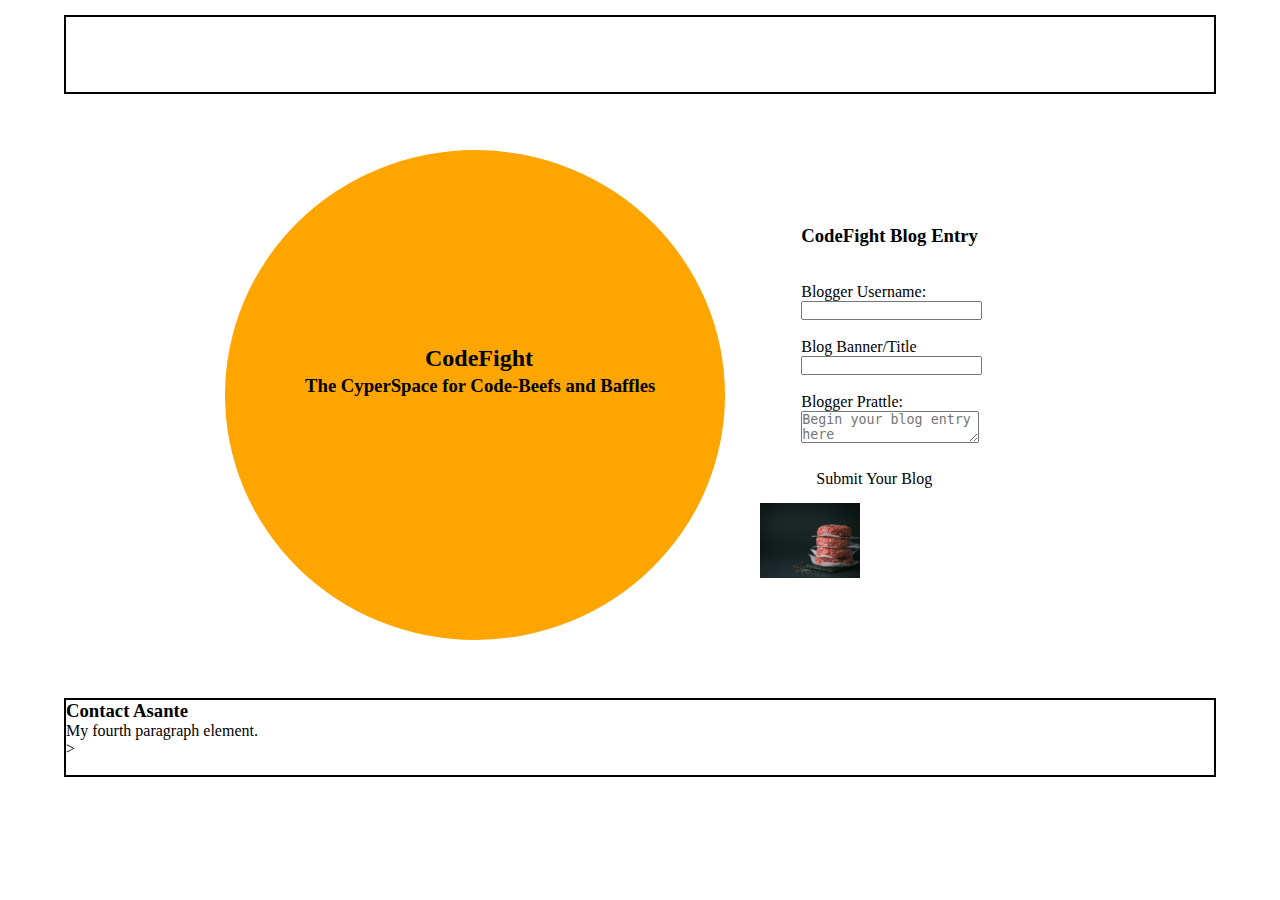
==== index.html @ f612882f "challenge week four" ====
<!DOCTYPE html>
<html lang="en">
<head>
    <meta charset="UTF-8">
    <meta name="viewport" content="width=device-width, initial-scale=1.0">
    <title>CodeFight Personal Blog</title>
    <link href= "assets/css/styles.css" type="text/css"
	rel="stylesheet"/> 
</head>  

<body>
    <header>
    </header>
    <main>
             <h2 id="circle"></h2>     
            <div class="circle"></div>
            <h2 id="siteTitle">CodeFight</h2>
            <h3 id="subTitle">The CyperSpace for Code-Beefs and Baffles</h3>
    </main>

     <article>
                 <form id="form" action="" method="">
                    <h3>CodeFight Blog Entry</h3>
                    <br>
                    <br>
                    <label for="userName">Blogger Username:</label>
                    <br>
                    <input type="text" id="userName" name="userName" width="100"/>
                    <br>
                    <br>
                    <label for="blogTitle">Blog Banner/Title</label>
                    <br>
                    <input type="text" id="blogTitle" name="blogTitle" required/>
                    <br>
                    <br>
                    <label for="comments">Blogger Prattle:</label>
                    <br>
                    <textarea id="comments" name="comments" 
                    required placeholder= "Begin your blog entry here"></textarea>
                    <br><br>
                    
                </form>
            <div>
                <label for="submit" id="submitYourBlog">Submit Your Blog</label>
                <br>
                <input type="image" src= "assets/images/beefAdobeStock_514505340Resize.png" alt="Beef Patties" width= "100px" height="100%" id="submit" value="submit"/>
            </div>
     </article>

               

    <footer>
        <h3> Contact Asante</h3>
          <p>My fourth paragraph element.</p>>
    </footer>                                                      
<!-- /*see duckett pp 47 to link java -->
</body>
</html>
---- assets/css/styles.css ----
* {margin: 0; padding: 0;}

body {
    margin: 0;
    width: 90%;
    background-color: white;
    margin: 15px auto;
    
}

header {
    flex-basis: 10%;
    height: 75px;
    border: 2px solid black;
    margin: 0;
}

h2 {
    margin: 0;
}

h3 {
    margin: 0%;
}

#siteTitle {
    margin: 0%;    
    position: absolute;
        top: 345px;
        left: 425px;
}

.circle {
    margin: 0;
    position: absolute;
    top: 150px;
    left: 225px;
    height: 490px;
    width: 500px;
    background-color: orange;
    border-radius: 50%;
    text-align: center;
  }
  
#subTitle {
    margin: 0%;
    position: absolute;
    top: 375px;
    left: 305px;
}

main {
    margin: 2%;
    padding: 2.5%;
    width: 55%;
    padding-top: 10px;
    text-align: center;
    height: 300px;
    float: left;
    
}

article {
    margin: .5%;
    padding: 170px;
    margin-bottom: 40px;
    padding-top: 125px;
    margin-top: 1px;
}

form {
    /*display: flex;*/
    flex-direction: column;
    align-items: flex-start;
    align-content: flex-start;
    padding-right: 1px;
    margin: 5px;
    }

aside h3 {
    margin: 0;
    margin-left: 15px;

}
*#blogEntry {
    margin: 0;
    padding-bottom: 25px;
}

footer {
    flex-basis: 5%;
    clear: both;
    height: 75px;
    border-top: 2px solid black;
    border: 2px solid black;
}

#submitYourBlog {
    text-indent: 10px;
    margin-left: 15px;
}

#submit {
    height: 75px;
    float: right;
    margin-top: 15px;
    margin-right: 180px;

}
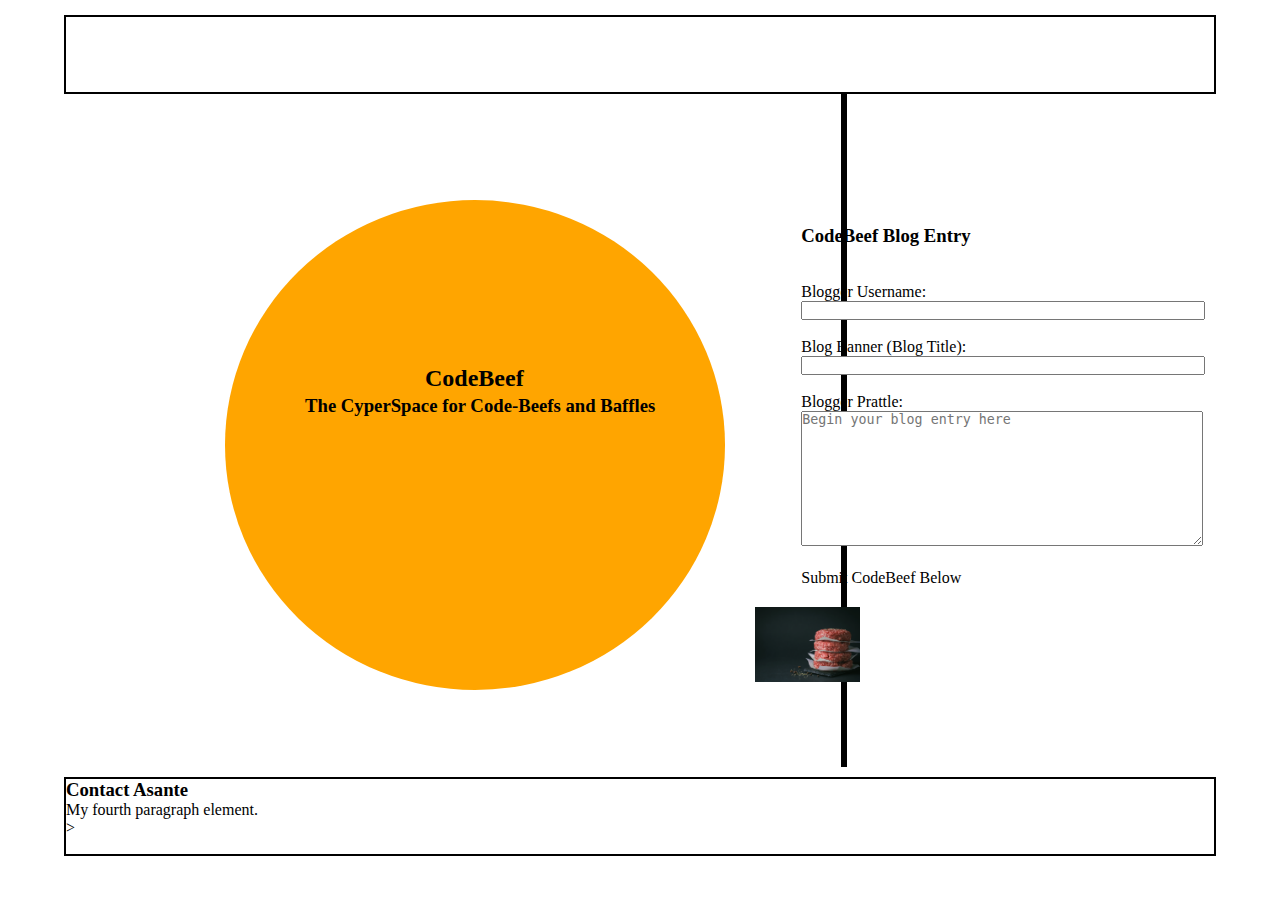
==== commit 71ae3d64: "Week Four Page One Phase" ====
--- a/index.html
+++ b/index.html
@@ -14,21 +14,22 @@
     <main>
              <h2 id="circle"></h2>     
             <div class="circle"></div>
-            <h2 id="siteTitle">CodeFight</h2>
+            <h2 id="siteTitle">CodeBeef</h2>
             <h3 id="subTitle">The CyperSpace for Code-Beefs and Baffles</h3>
+            <div class="vl"></div>
     </main>
-
-     <article>
+   
+    <article>
                  <form id="form" action="" method="">
-                    <h3>CodeFight Blog Entry</h3>
+                    <h3>CodeBeef Blog Entry</h3>
                     <br>
                     <br>
                     <label for="userName">Blogger Username:</label>
                     <br>
-                    <input type="text" id="userName" name="userName" width="100"/>
+                    <input type="text" id="userName" name="userName"/>
                     <br>
                     <br>
-                    <label for="blogTitle">Blog Banner/Title</label>
+                    <label for="blogTitle">Blog Banner (Blog Title):</label>
                     <br>
                     <input type="text" id="blogTitle" name="blogTitle" required/>
                     <br>
@@ -38,12 +39,10 @@
                     <textarea id="comments" name="comments" 
                     required placeholder= "Begin your blog entry here"></textarea>
                     <br><br>
-                    
-                </form>
+                    <label for="submit" id="submitlabel">Submit CodeBeef Below</label>
+                  </form>
             <div>
-                <label for="submit" id="submitYourBlog">Submit Your Blog</label>
-                <br>
-                <input type="image" src= "assets/images/beefAdobeStock_514505340Resize.png" alt="Beef Patties" width= "100px" height="100%" id="submit" value="submit"/>
+                <input type="image" src= "assets/images/beefAdobeStock_514505340Resize.png" alt="Beef Patties" width= "105px" height="125px" id="submit" value="submit"/>
             </div>
      </article>
 
--- a/assets/css/styles.css
+++ b/assets/css/styles.css
@@ -3,7 +3,6 @@
 body {
     margin: 0;
     width: 90%;
-    background-color: white;
     margin: 15px auto;
     
 }
@@ -13,6 +12,7 @@
     height: 75px;
     border: 2px solid black;
     margin: 0;
+    clear:both;
 }
 
 h2 {
@@ -23,17 +23,10 @@
     margin: 0%;
 }
 
-#siteTitle {
-    margin: 0%;    
-    position: absolute;
-        top: 345px;
-        left: 425px;
-}
-
 .circle {
     margin: 0;
     position: absolute;
-    top: 150px;
+    top: 200px;
     left: 225px;
     height: 490px;
     width: 500px;
@@ -41,21 +34,36 @@
     border-radius: 50%;
     text-align: center;
   }
-  
+
+  #siteTitle {
+    margin: 0%;    
+    position: absolute;
+        top: 365px;
+        left: 425px;
+}
+
 #subTitle {
     margin: 0%;
     position: absolute;
-    top: 375px;
+    top: 395px;
     left: 305px;
 }
 
+.vl {
+    border-left: 6px solid black;
+    height: 675px;
+    margin-top: -35px;
+    margin-left: 725px;
+  }
+
 main {
+    display: block;
     margin: 2%;
     padding: 2.5%;
     width: 55%;
     padding-top: 10px;
     text-align: center;
-    height: 300px;
+    height: 275px;
     float: left;
     
 }
@@ -63,7 +71,7 @@
 article {
     margin: .5%;
     padding: 170px;
-    margin-bottom: 40px;
+    margin-bottom: 15px;
     padding-top: 125px;
     margin-top: 1px;
 }
@@ -79,12 +87,31 @@
 
 aside h3 {
     margin: 0;
-    margin-left: 15px;
+    margin-left: 20px;
+    
+}
 
+#userName, #blogTitle {
+    width: 30em;
 }
-*#blogEntry {
-    margin: 0;
-    padding-bottom: 25px;
+
+#comments {
+
+    height: 10em; 
+    width: 30em;
+    margin-bottom: 1px;
+}
+
+#submitlabel {
+    text-indent: 5px;
+}
+
+#submit {
+    height: 75px;
+    float: right;
+    margin-top: 15px;
+    margin-right: 180px;
+    margin-bottom: 5px;
 }
 
 footer {
@@ -94,16 +121,3 @@
     border-top: 2px solid black;
     border: 2px solid black;
 }
-
-#submitYourBlog {
-    text-indent: 10px;
-    margin-left: 15px;
-}
-
-#submit {
-    height: 75px;
-    float: right;
-    margin-top: 15px;
-    margin-right: 180px;
-
-}
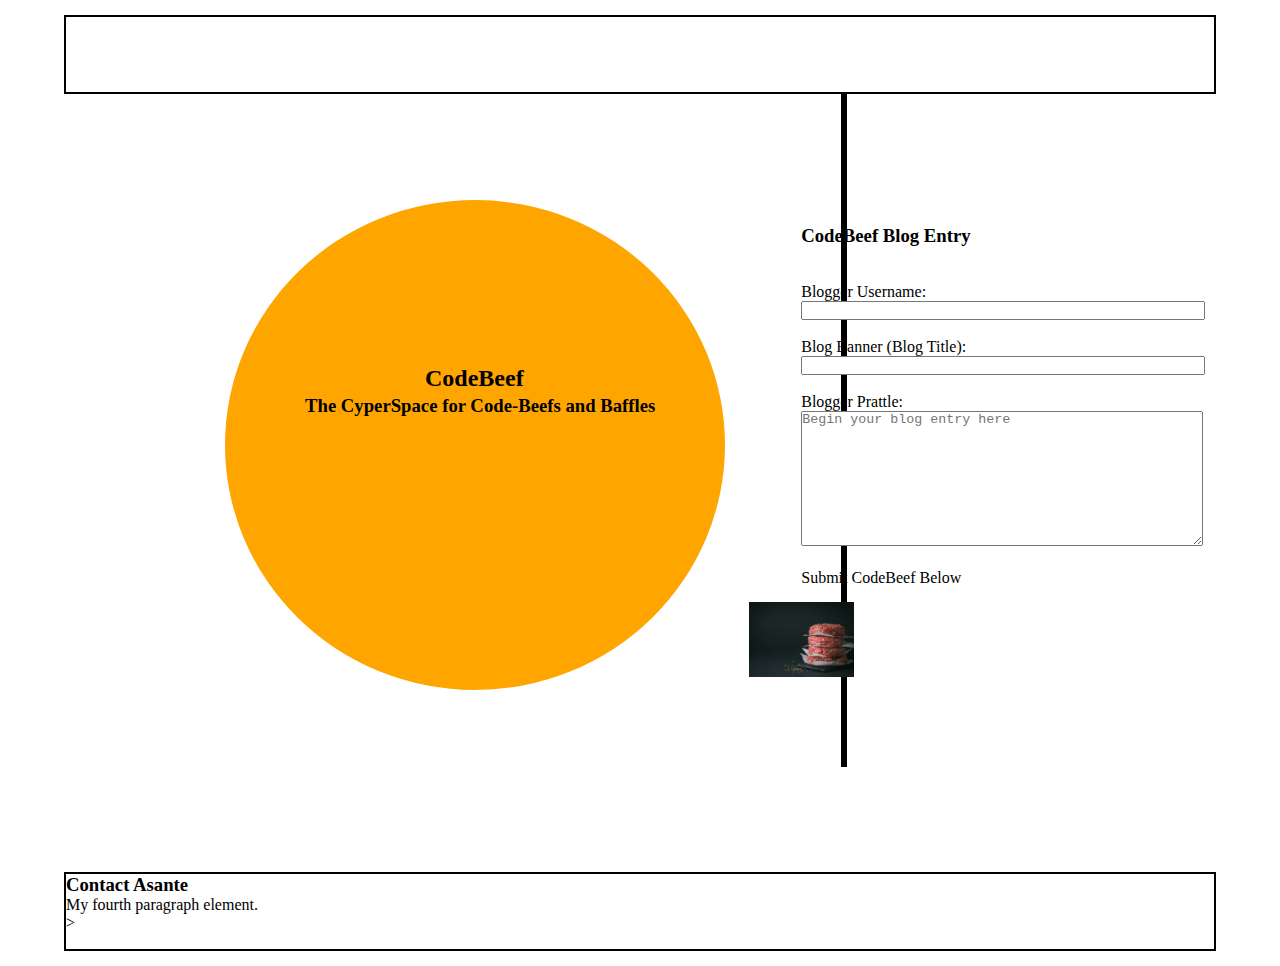
==== commit 84d583e6: "Challege Four Update" ====
--- a/index.html
+++ b/index.html
@@ -20,13 +20,13 @@
     </main>
    
     <article>
-                 <form id="form" action="" method="">
+        <form id="form" method="post" action="blog.html">
                     <h3>CodeBeef Blog Entry</h3>
                     <br>
                     <br>
                     <label for="userName">Blogger Username:</label>
                     <br>
-                    <input type="text" id="userName" name="userName"/>
+                    <input type="text" id="userName" name="userName" required/>
                     <br>
                     <br>
                     <label for="blogTitle">Blog Banner (Blog Title):</label>
@@ -39,11 +39,11 @@
                     <textarea id="comments" name="comments" 
                     required placeholder= "Begin your blog entry here"></textarea>
                     <br><br>
-                    <label for="submit" id="submitlabel">Submit CodeBeef Below</label>
-                  </form>
+                    <label for="submitlabel" id="submitlabel">Submit CodeBeef Below</label> 
             <div>
                 <input type="image" src= "assets/images/beefAdobeStock_514505340Resize.png" alt="Beef Patties" width= "105px" height="125px" id="submit" value="submit"/>
             </div>
+        </form>
      </article>
 
                
--- a/assets/css/styles.css
+++ b/assets/css/styles.css
@@ -104,6 +104,7 @@
 
 #submitlabel {
     text-indent: 5px;
+    /*margin-right: 250px;*/
 }
 
 #submit {
